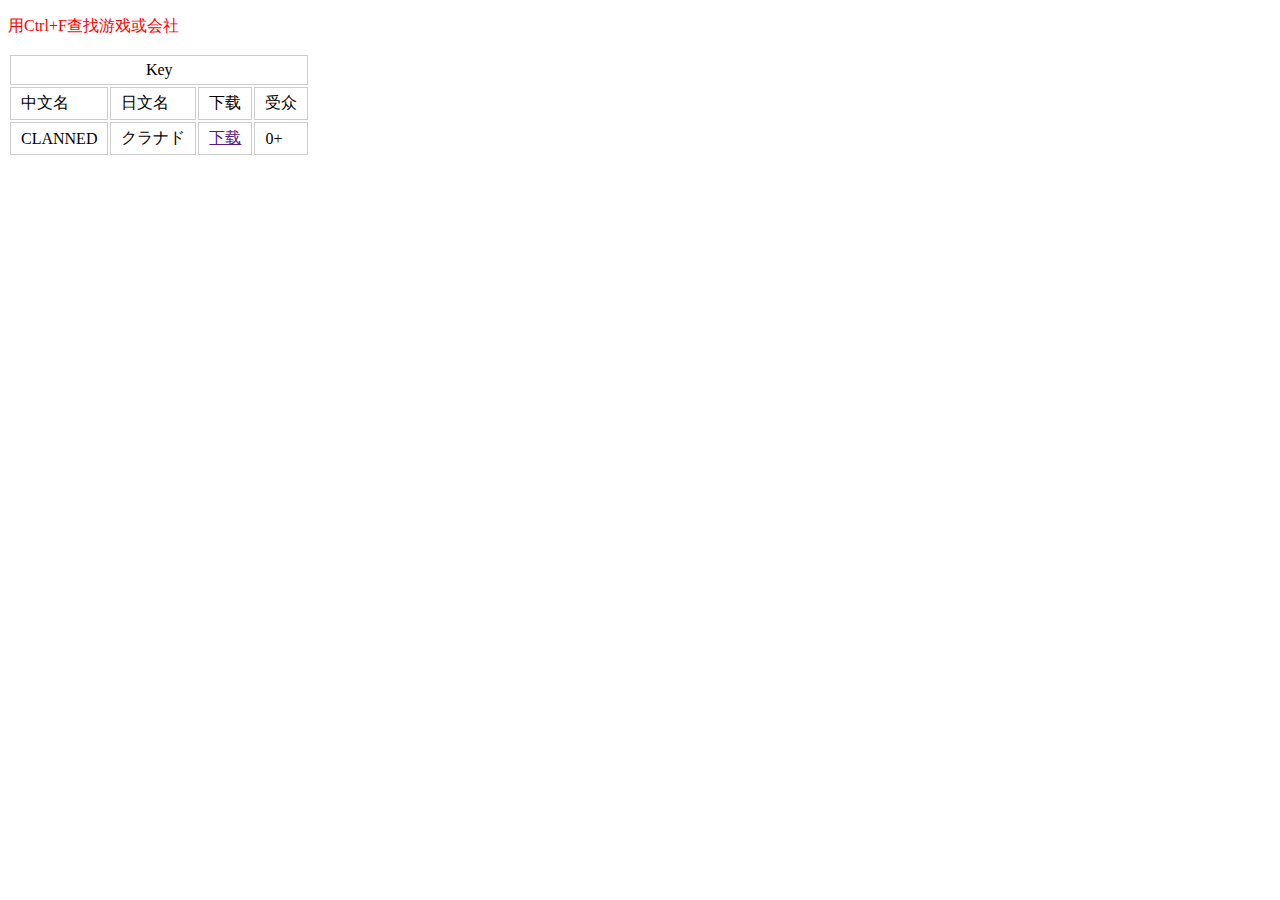
==== ONSGAME.html @ 075780b6 "Update and rename huishe.html to ONSGAME.html" ====
<!DOCTYPE html>
<html>
    <head>
        <meta charset="UTF-8">
        <title>安卓ons游戏</title>
        <link rel="stylesheet" type="text/css" href="1.css">
    </head>
    <body>
        <p>用Ctrl+F查找游戏或会社</p>
        <table>
            <tr>
                <td colspan="4" align="center">Key</td>
            </tr>
            <tr>
                <td>中文名</td>
                <td>日文名</td>
                <td>下载</td>
                <td>受众</td>
            </tr>
            <tr>
                <td>CLANNED</td>
                <td>クラナド</td>
                <td><a href="" target="_blank">下载</a> </td>
                <td>0+</td>
            </tr>
        </table>
    </body>
</html>
---- 1.css ----
<style>
    .table{
        border-collapse: collapse;
    }
    .table, tr td { 
        border:1px solid #ccc; 
        padding: 5px 10px;
    }
    p {
        color:#ff0000;
    }
</style>
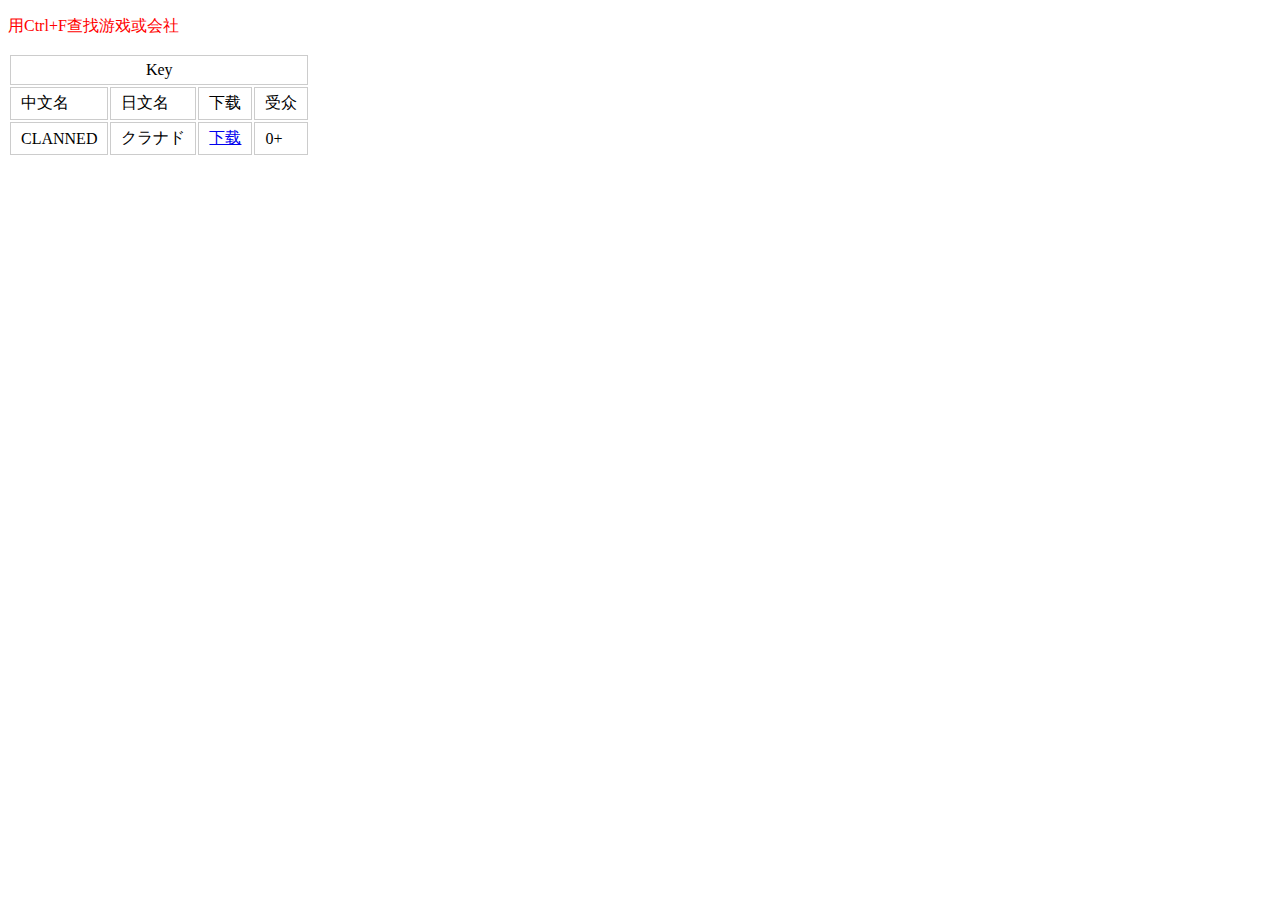
==== commit c7cdfd82: "Update ONSGAME.html" ====
--- a/ONSGAME.html
+++ b/ONSGAME.html
@@ -20,7 +20,7 @@
             <tr>
                 <td>CLANNED</td>
                 <td>クラナド</td>
-                <td><a href="" target="_blank">下载</a> </td>
+                <td><a href="https://userscloud.com/v4okrpy9nmdn" target="_blank">下载</a> </td>
                 <td>0+</td>
             </tr>
         </table>
